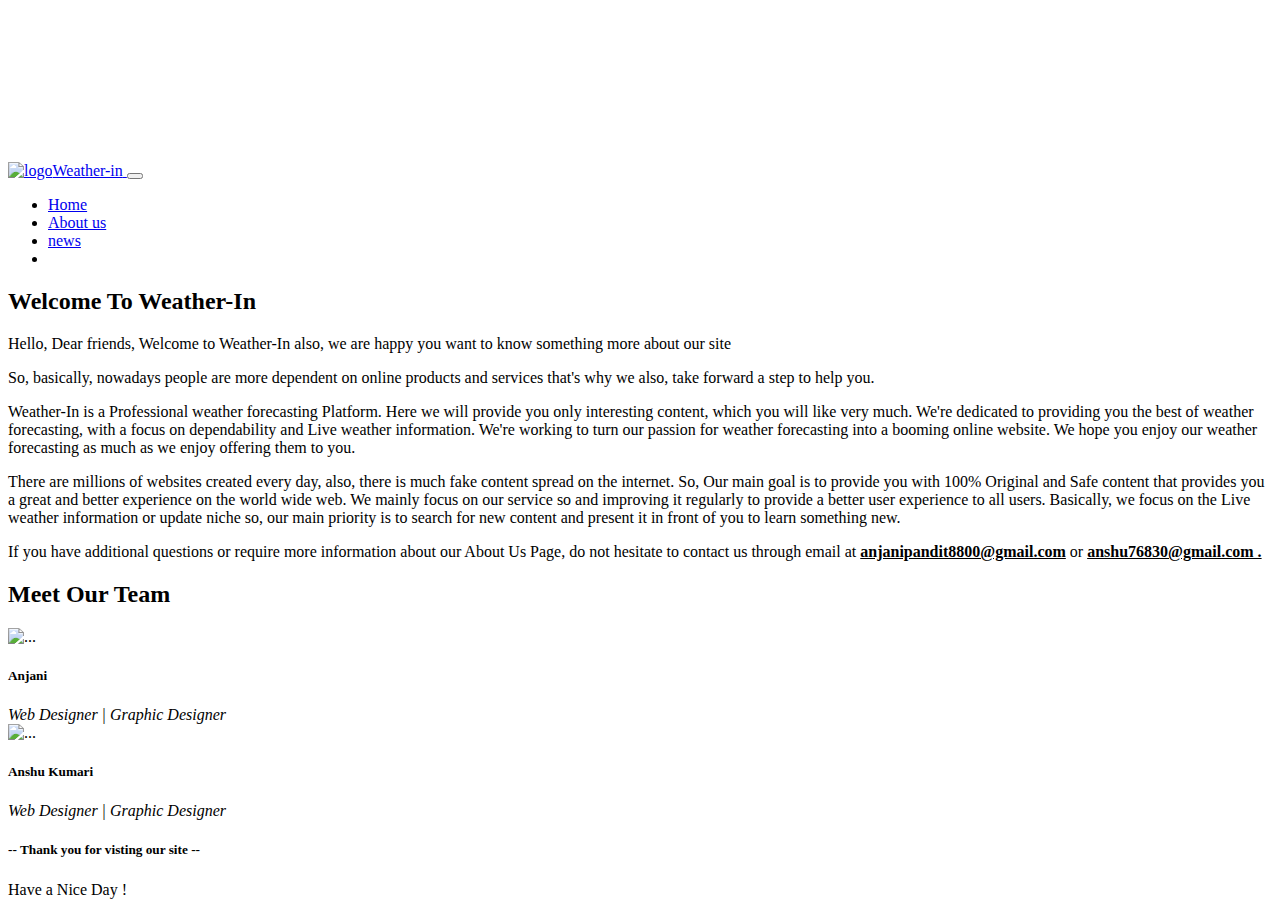
==== about.html @ 8ad2647e "Update about.html" ====
<!DOCTYPE html>
<html lang="en">
  <head>
    <!---------------meta tag for responsive------------------>
    <meta charset="UTF-8" />
    <meta name="viewport" content="width=device-width, initial-scale=1.0" />
    <title>Weather in App</title>

    <!-----------------bootstrap 5 file link------------------>
    <link rel="stylesheet" href="css/bootstrap.min.css">

    <!---------------------external css link----------------->
    <link rel="stylesheet" href="css/index.css" />

    <!--------------------font awesome icon cdn link-------------->
    <link rel="stylesheet" href="https://cdnjs.cloudflare.com/ajax/libs/font-awesome/5.10.1/css/all.min.css" integrity="sha512-9my9Mb2+0YO+I4PUCSwUYO7sEK21Y0STBAiFEYoWtd2VzLEZZ4QARDrZ30hdM1GlioHJ8o8cWQiy8IAb1hy/Hg==" crossorigin="anonymous" referrerpolicy="no-referrer" />

  </head>
  
<body>

<!---------------------background video link---------------->
  <video id="background-video" autoplay loop muted  >
    <source src="img/pexels-naga-sumanth-l-5512078.mp4" type="video/mp4">
  </video>

<!-------------------------navbar section----------------------------->
  <nav class="navbar navbar-expand-lg bg-none navbar-light p-1">
    <div class="container">
      <a class="navbar-brand" href="index.html">
        <img src="img/lOGO.png" alt="logo" class="img-fluid"><span>Weather-in</span>
      </a>

      <button class="navbar-toggler" type="button" data-bs-toggle="collapse" data-bs-target="#collapsibleNavbar2">
        <span class="navbar-toggler-icon"></span>
      </button>  

      <div class="collapse navbar-collapse justify-content-end" id="collapsibleNavbar2">
        <ul class="navbar-nav text-capitalize">
          <li class="nav-item"><a class="nav-link " href="index.html">Home</a></li>
          <li class="nav-item"><a class="nav-link active" href="about.html">About us</a></li>
          <li class="nav-item"><a class="nav-link" href="news.html">news</a></li>
          <li class="nav-item"><a class="nav-link" href="search.html" target="blank"><i class="fas fa-search mx-2"></i></a></li>
        </ul>  
      </div>  
    </div>
  </nav>

 

<!-------------------------------about-content------------------------------->
  <div class="about-content text-white pt-5">
    <div class="container">
        <h2 class="text-center fw-bold py-3">Welcome To Weather-In</h2>
        
        <p>Hello, Dear friends, Welcome to Weather-In also, we are happy you want to know something more about our site</p>
        <p>So, basically, nowadays people are more dependent on online products and services that's why we also, take forward a step to help you.</p>

        <p><span id="W_Name2">Weather-In</span> is a Professional <span id="W_Type1">weather forecasting</span> Platform. Here we will provide you only interesting content, which you will like very much. We're dedicated to providing you the best of <span id="W_Type2">weather forecasting</span>, with a focus on dependability and <span id="W_Spec">Live weather information</span>. We're working to turn our passion for <span id="W_Type3">weather forecasting</span> into a booming <a href="https://www.blogearns.com" rel="do-follow" style="color:inherit; text-decoration: none;">online website</a>. We hope you enjoy our <span id="W_Type4">weather forecasting</span> as much as we enjoy offering them to you.</p>
            
        <p>   
        There are millions of websites created every day, also, there is much fake content spread on the internet.
        So, Our main goal is to provide you with 100% Original and Safe content that provides you a great and better experience on the world wide web.
        We mainly focus on our service so and improving it regularly to provide a better user experience to all users.
        Basically, we focus on the Live weather information or update niche so, our main priority is to search for new content and present it in front of you to learn something new.</p>
        <p>If you have additional questions or require more information about our About Us Page, do not hesitate to contact us through email at <B><u>anjanipandit8800@gmail.com</u></b> or <b><u>anshu76830@gmail.com .</b></u></p>
        </p>
    </div>
  </div>     

<!-----------------------------------------our team----------------------------------->
  <div class="our-team">
    <div class="container">
      <h2 class="text-center text-white fw-bold">Meet Our Team</h2>
      <div class="row justify-content-center mx-auto g-5 text-center">
        <div class=" col-sm-12 col-md-4 col-lg-4">
          <div class="card">
            <img src="img/team1.jpg" class="card-img-top p-5 pb-3" alt="..." >
            <div class="card-body">
              <h5 class="card-title">Anjani</h5>
              <cite>Web Designer | Graphic Designer</cite>
              <div class="media-icon">
                <a href="https://web.whatsapp.com/send?phone=+0000000000" class="float" target="blank"><i class="fab fa-whatsapp"></i></a>
                <a href="https://www.behance.net/njanpndt" target="blank"><i class="fab fa-behance"></i></a>
                <a href="https://instagram.com/_anjanipandit_" target="blank"><i class="fab fa-instagram"></i></a>
                <a href="https://www.linkedin.com/in/anjani-pandit-0ab9a3203" target="blank"><i class="fab fa-linkedin-in" ></i></a>
                <a href="https://twitter.com/smiley_anjani?s=08" target="blank"><i class="fab fa-twitter"></i></a>
                <a href="mailto: anjanipandit8800@gmail.com" target="blank"><i class="far fa-envelope"></i></a>
                <a href="tel:1234568970" target="blank"><i class="fas fa-phone-alt"></i></a>
              </div>
            </div>
          </div>
        </div>
        <div class=" col-sm-12 col-md-4 col-lg-4">
          <div class="card">
            <img src="img/team-2).jpg"  class="card-img-top p-5 pb-3" alt="...">
            <div class="card-body">
              <h5 class="card-title">Anshu Kumari</h5>
              <cite>Web Designer | Graphic Designer</cite>
              <div class="media-icon">
                <a href="https://web.whatsapp.com/send?phone=+0000000000" target="blank" class="float" target="blank"><i class="fab fa-whatsapp"></i></a>
                <a href="https://www.behance.net/anshukumari156/" target="blank"><i class="fab fa-behance"></i></a>
                <a href="https://instagram.com/_anshu_kumari___?igshid=YmMyMTA2M2Y=" target="blank"><i class="fab fa-instagram"></i></a>
                <a href="https://www.linkedin.com/in/anshu-kumari-517737237" target="blank"><i class="fab fa-linkedin-in"></i></a>
                <a href="https://twitter.com/Anshu68773151?s=20&t=Qk99VUEDrHMNPxEsVKWOZQ" target="blank"><i class="fab fa-twitter"></i></a>
                <a href="mailto:xyz@gmail.com" target="blank"><i class="far fa-envelope"></i></a>
                <a href="tel:234567890" target="blank"><i class="fas fa-phone-alt"></i></a>
            </div>
            </div>
          </div>
        </div>
      </div>
    </div>
  </div>

 
  <div class="text-center py-3 fw-bold">
    <div class="container">
        <h5 class=" text-white">-- Thank you for visting our site --</h5>
        <p class="text-danger"> Have a Nice Day !</p>
    </div>
  </div>

      
  <!------------------------script files------------------->
      <script src="js/bootstrap.min.js"></script>
</body>
</html>
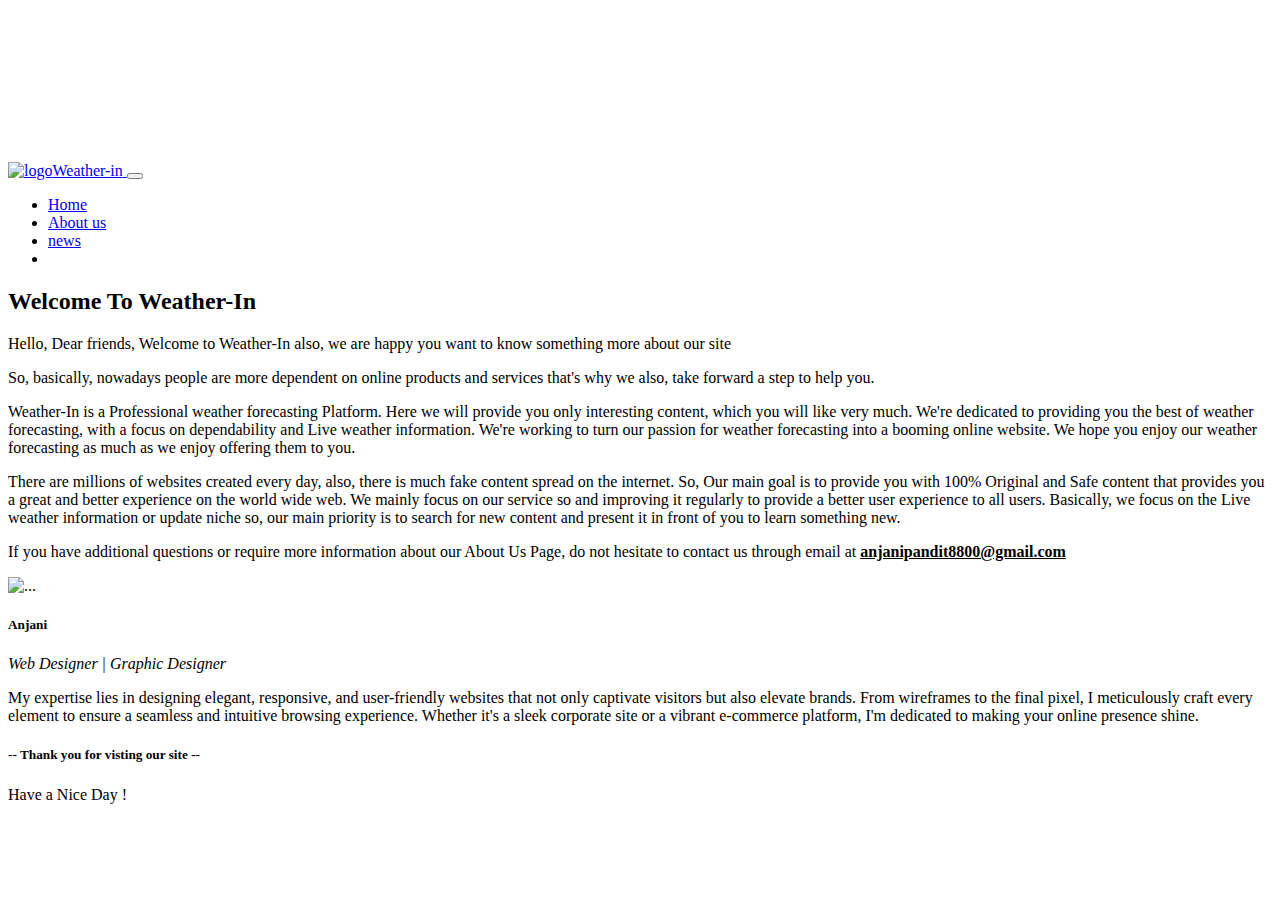
==== commit d94db0fb: "about.html" ====
--- a/about.html
+++ b/about.html
@@ -63,7 +63,7 @@
         So, Our main goal is to provide you with 100% Original and Safe content that provides you a great and better experience on the world wide web.
         We mainly focus on our service so and improving it regularly to provide a better user experience to all users.
         Basically, we focus on the Live weather information or update niche so, our main priority is to search for new content and present it in front of you to learn something new.</p>
-        <p>If you have additional questions or require more information about our About Us Page, do not hesitate to contact us through email at <B><u>anjanipandit8800@gmail.com</u></b> or <b><u>anshu76830@gmail.com .</b></u></p>
+        <p>If you have additional questions or require more information about our About Us Page, do not hesitate to contact us through email at <B><u>anjanipandit8800@gmail.com</u></b> </p>
         </p>
     </div>
   </div>     
@@ -71,14 +71,18 @@
 <!-----------------------------------------our team----------------------------------->
   <div class="our-team">
     <div class="container">
-      <h2 class="text-center text-white fw-bold">Meet Our Team</h2>
       <div class="row justify-content-center mx-auto g-5 text-center">
         <div class=" col-sm-12 col-md-4 col-lg-4">
           <div class="card">
             <img src="img/team1.jpg" class="card-img-top p-5 pb-3" alt="..." >
             <div class="card-body">
               <h5 class="card-title">Anjani</h5>
-              <cite>Web Designer | Graphic Designer</cite>
+              <b></b><cite>Web Designer | Graphic Designer</cite></b>
+              <p>
+                My expertise lies in designing elegant, responsive, and user-friendly websites that not only captivate visitors but also elevate brands. 
+                From wireframes to the final pixel, I meticulously craft every element to ensure a seamless
+                and intuitive browsing experience. Whether it's a sleek corporate site or a vibrant e-commerce platform, I'm dedicated to making your online presence shine.
+              </p>
               <div class="media-icon">
                 <a href="https://web.whatsapp.com/send?phone=+0000000000" class="float" target="blank"><i class="fab fa-whatsapp"></i></a>
                 <a href="https://www.behance.net/njanpndt" target="blank"><i class="fab fa-behance"></i></a>
@@ -88,24 +92,6 @@
                 <a href="mailto: anjanipandit8800@gmail.com" target="blank"><i class="far fa-envelope"></i></a>
                 <a href="tel:1234568970" target="blank"><i class="fas fa-phone-alt"></i></a>
               </div>
-            </div>
-          </div>
-        </div>
-        <div class=" col-sm-12 col-md-4 col-lg-4">
-          <div class="card">
-            <img src="img/team-2).jpg"  class="card-img-top p-5 pb-3" alt="...">
-            <div class="card-body">
-              <h5 class="card-title">Anshu Kumari</h5>
-              <cite>Web Designer | Graphic Designer</cite>
-              <div class="media-icon">
-                <a href="https://web.whatsapp.com/send?phone=+0000000000" target="blank" class="float" target="blank"><i class="fab fa-whatsapp"></i></a>
-                <a href="https://www.behance.net/anshukumari156/" target="blank"><i class="fab fa-behance"></i></a>
-                <a href="https://instagram.com/_anshu_kumari___?igshid=YmMyMTA2M2Y=" target="blank"><i class="fab fa-instagram"></i></a>
-                <a href="https://www.linkedin.com/in/anshu-kumari-517737237" target="blank"><i class="fab fa-linkedin-in"></i></a>
-                <a href="https://twitter.com/Anshu68773151?s=20&t=Qk99VUEDrHMNPxEsVKWOZQ" target="blank"><i class="fab fa-twitter"></i></a>
-                <a href="mailto:xyz@gmail.com" target="blank"><i class="far fa-envelope"></i></a>
-                <a href="tel:234567890" target="blank"><i class="fas fa-phone-alt"></i></a>
-            </div>
             </div>
           </div>
         </div>
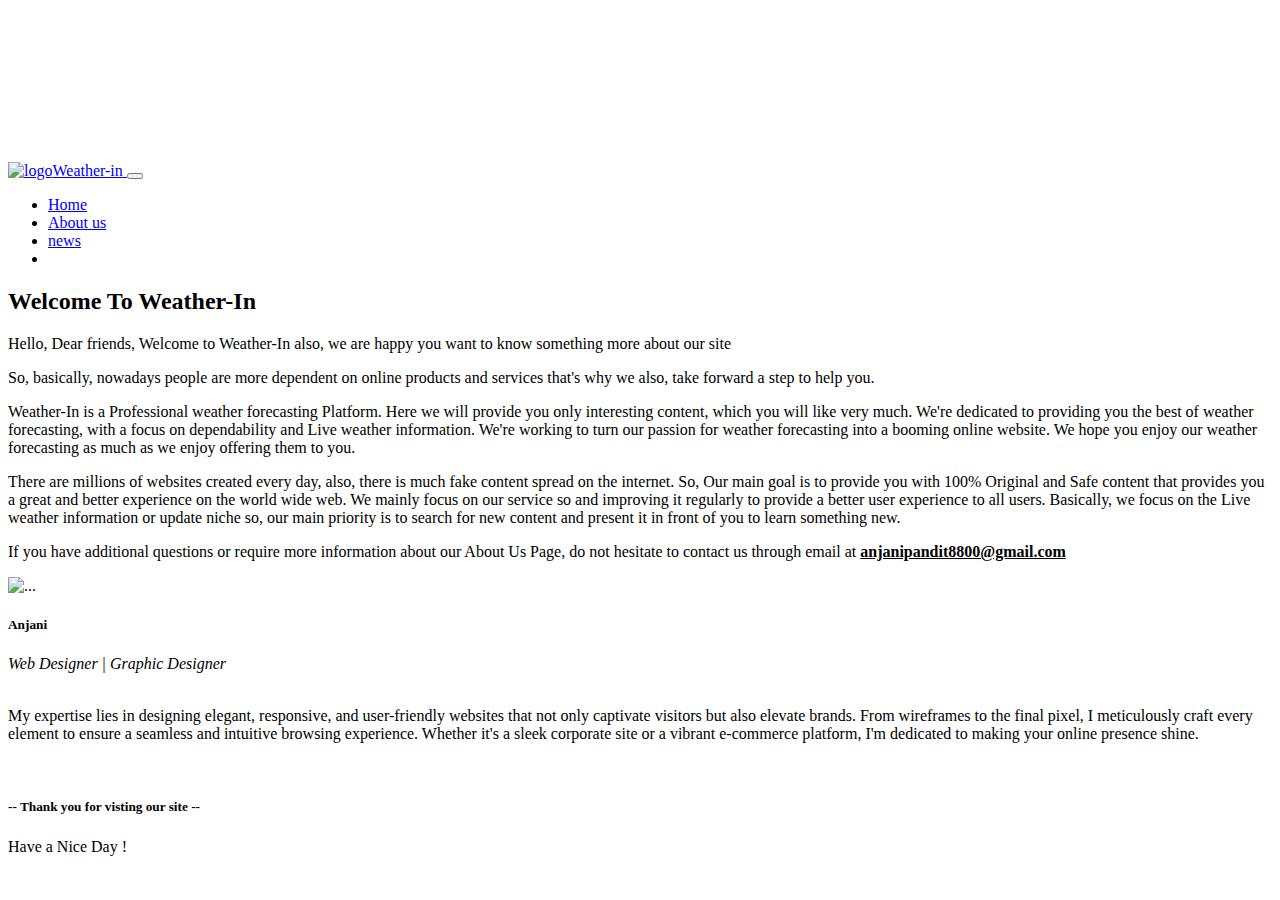
==== commit 955e8115: "about.html" ====
--- a/about.html
+++ b/about.html
@@ -72,17 +72,20 @@
   <div class="our-team">
     <div class="container">
       <div class="row justify-content-center mx-auto g-5 text-center">
-        <div class=" col-sm-12 col-md-4 col-lg-4">
+        <div class=" col-sm-12 col-md-5 col-lg-5">
           <div class="card">
             <img src="img/team1.jpg" class="card-img-top p-5 pb-3" alt="..." >
             <div class="card-body">
               <h5 class="card-title">Anjani</h5>
-              <b></b><cite>Web Designer | Graphic Designer</cite></b>
+              </b><cite>Web Designer | Graphic Designer</cite>
+              <br>
+              <br>
               <p>
                 My expertise lies in designing elegant, responsive, and user-friendly websites that not only captivate visitors but also elevate brands. 
                 From wireframes to the final pixel, I meticulously craft every element to ensure a seamless
                 and intuitive browsing experience. Whether it's a sleek corporate site or a vibrant e-commerce platform, I'm dedicated to making your online presence shine.
               </p>
+              <br>
               <div class="media-icon">
                 <a href="https://web.whatsapp.com/send?phone=+0000000000" class="float" target="blank"><i class="fab fa-whatsapp"></i></a>
                 <a href="https://www.behance.net/njanpndt" target="blank"><i class="fab fa-behance"></i></a>
